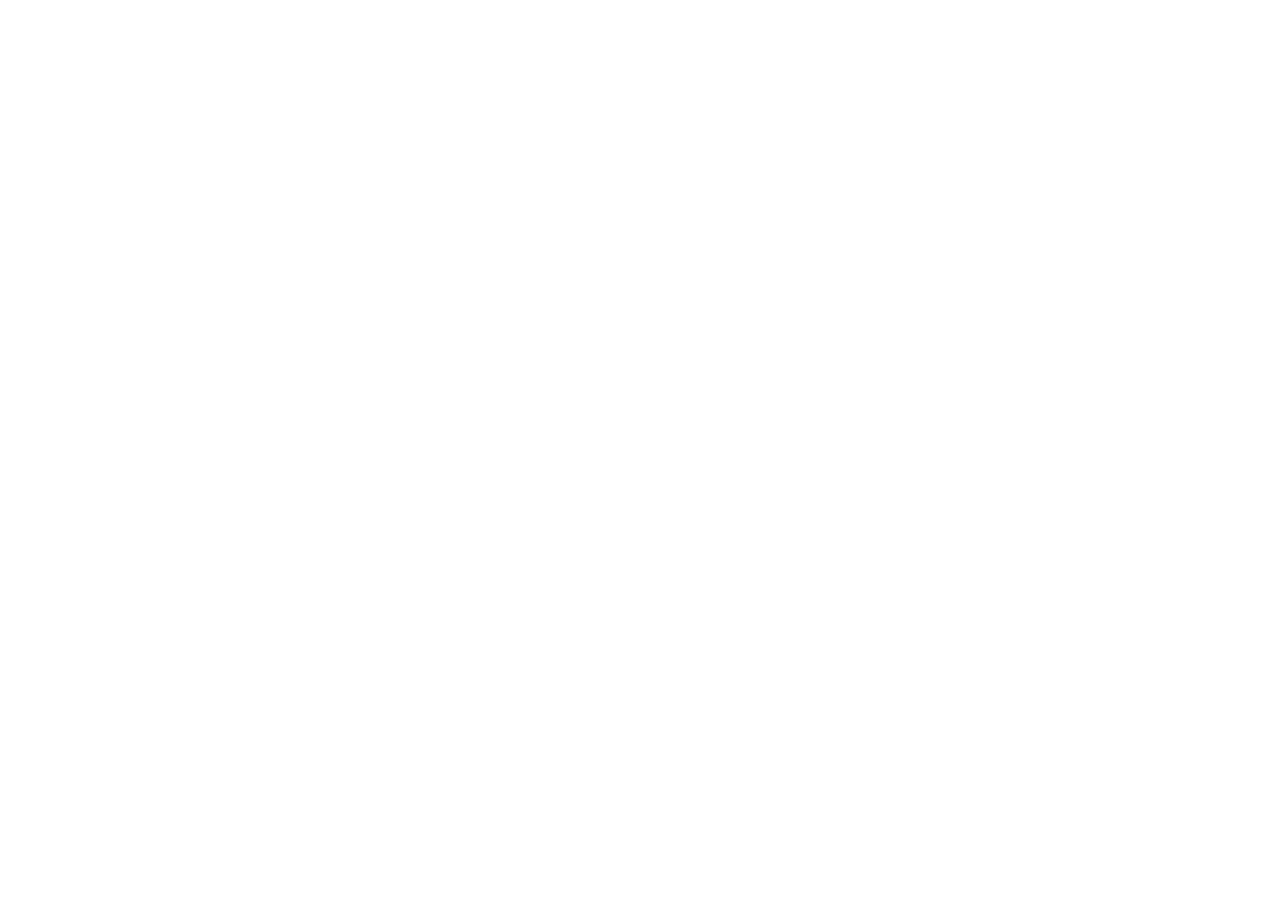
==== index.html @ 5dce01e8 "first git commit" ====
<!DOCTYPE html>
<html lang="en">
<head>
  <meta charset="UTF-8">
  <meta http-equiv="X-UA-Compatible" content="IE=edge">
  <meta name="viewport" content="width=device-width, initial-scale=1.0">
  <title>practice git</title>
</head>
<body>
  
</body>
</html>
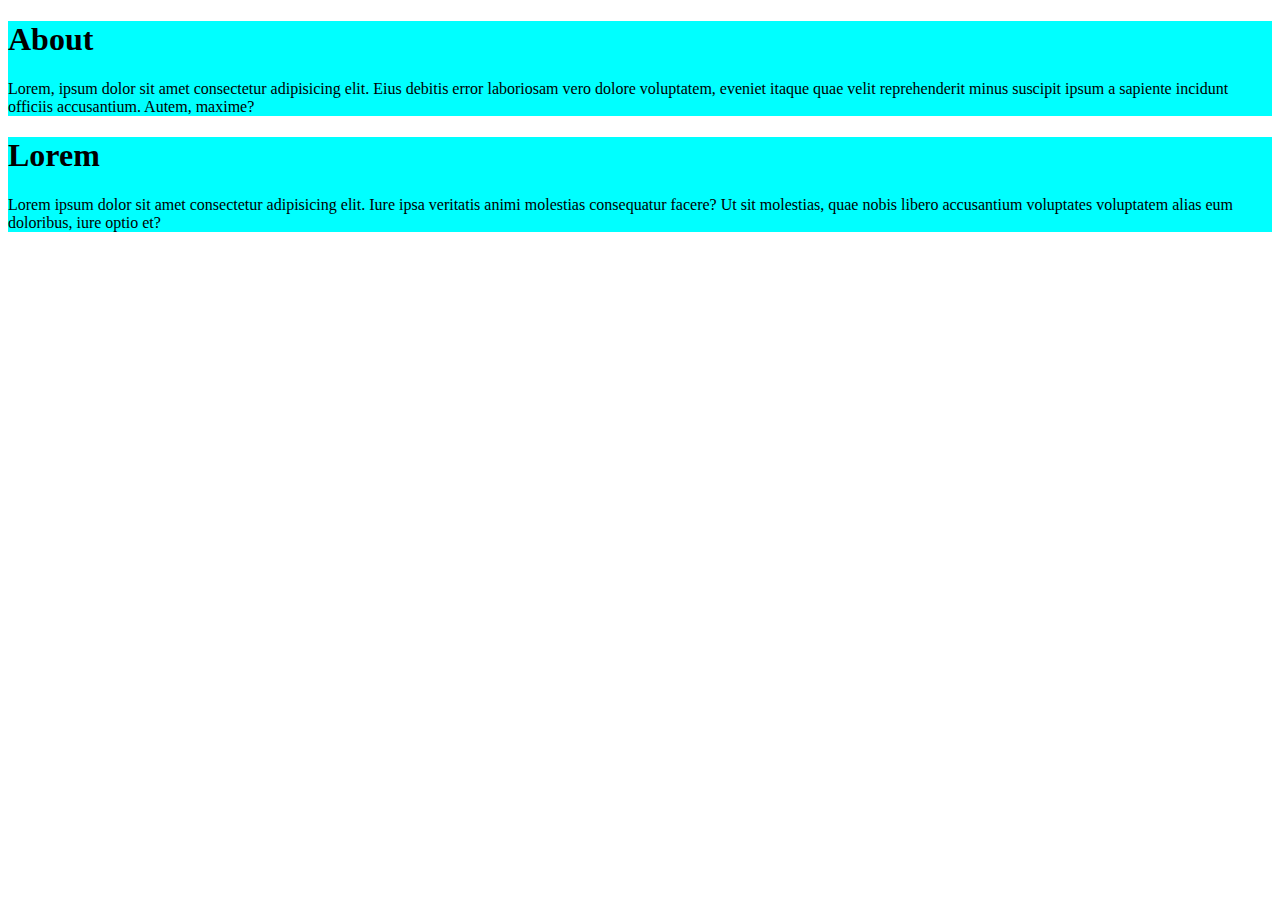
==== commit 90b8be9c: "css add" ====
--- a/index.html
+++ b/index.html
@@ -5,8 +5,20 @@
   <meta http-equiv="X-UA-Compatible" content="IE=edge">
   <meta name="viewport" content="width=device-width, initial-scale=1.0">
   <title>practice git</title>
+  <link rel="stylesheet" href="style.css">
 </head>
 <body>
+  <div>
+    <h1>About</h1>
+    <p>Lorem, ipsum dolor sit amet consectetur adipisicing elit. Eius debitis error laboriosam vero dolore voluptatem, eveniet itaque quae velit reprehenderit minus suscipit ipsum a sapiente incidunt officiis accusantium. Autem, maxime?</p>
+
+
+  </div>
+  <div>
+    <h1>Lorem</h1>
+    <p>Lorem ipsum dolor sit amet consectetur adipisicing elit. Iure ipsa veritatis animi molestias consequatur facere? Ut sit molestias, quae nobis libero accusantium voluptates voluptatem alias eum doloribus, iure optio et?</p>
+
+  </div>
   
 </body>
 </html>--- a/style.css
+++ b/style.css
@@ -0,0 +1,3 @@
+div{
+  background-color: aqua;
+}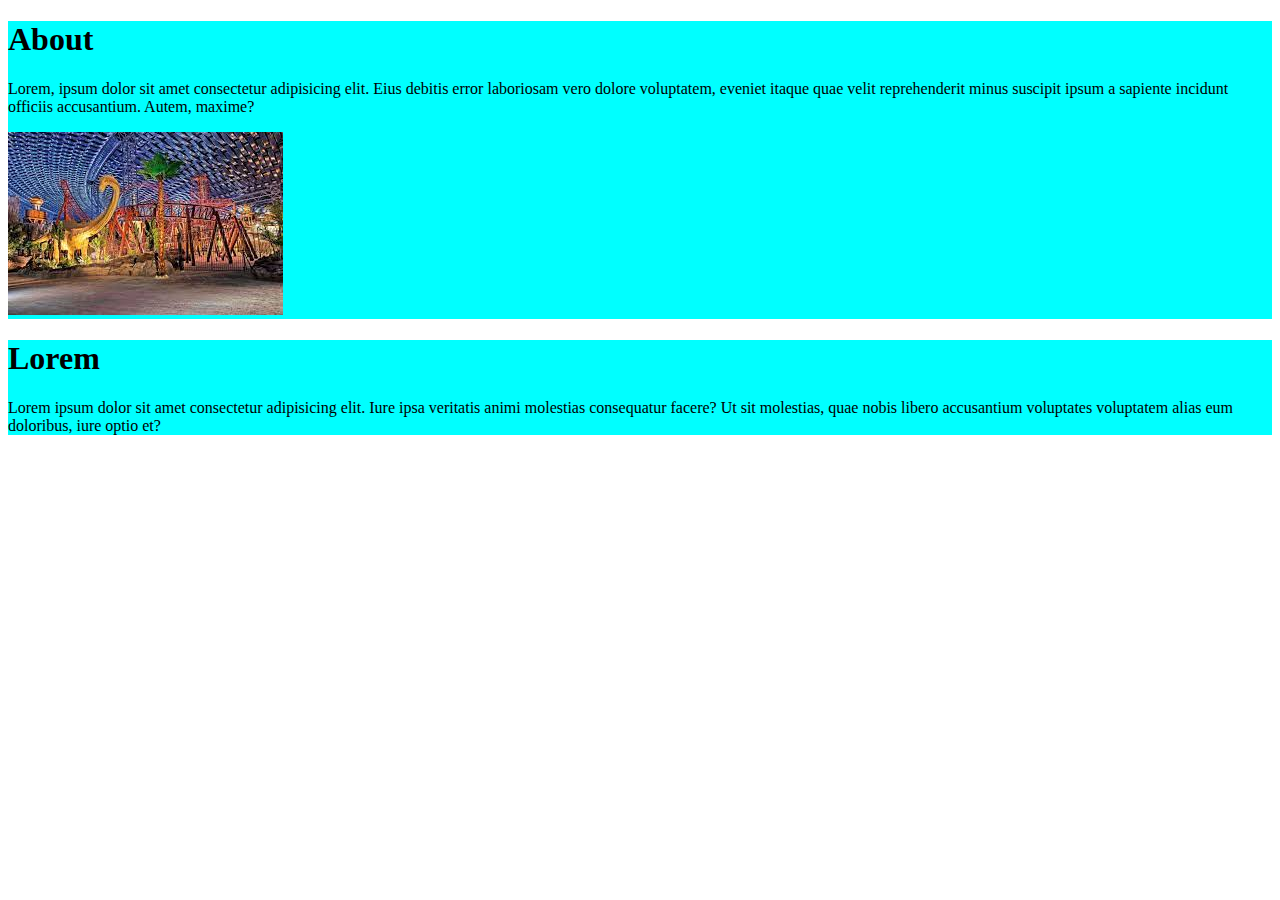
==== commit e8b10502: "add image" ====
--- a/index.html
+++ b/index.html
@@ -12,7 +12,7 @@
     <h1>About</h1>
     <p>Lorem, ipsum dolor sit amet consectetur adipisicing elit. Eius debitis error laboriosam vero dolore voluptatem, eveniet itaque quae velit reprehenderit minus suscipit ipsum a sapiente incidunt officiis accusantium. Autem, maxime?</p>
 
-
+      <img src="download.jpg" alt="img">
   </div>
   <div>
     <h1>Lorem</h1>
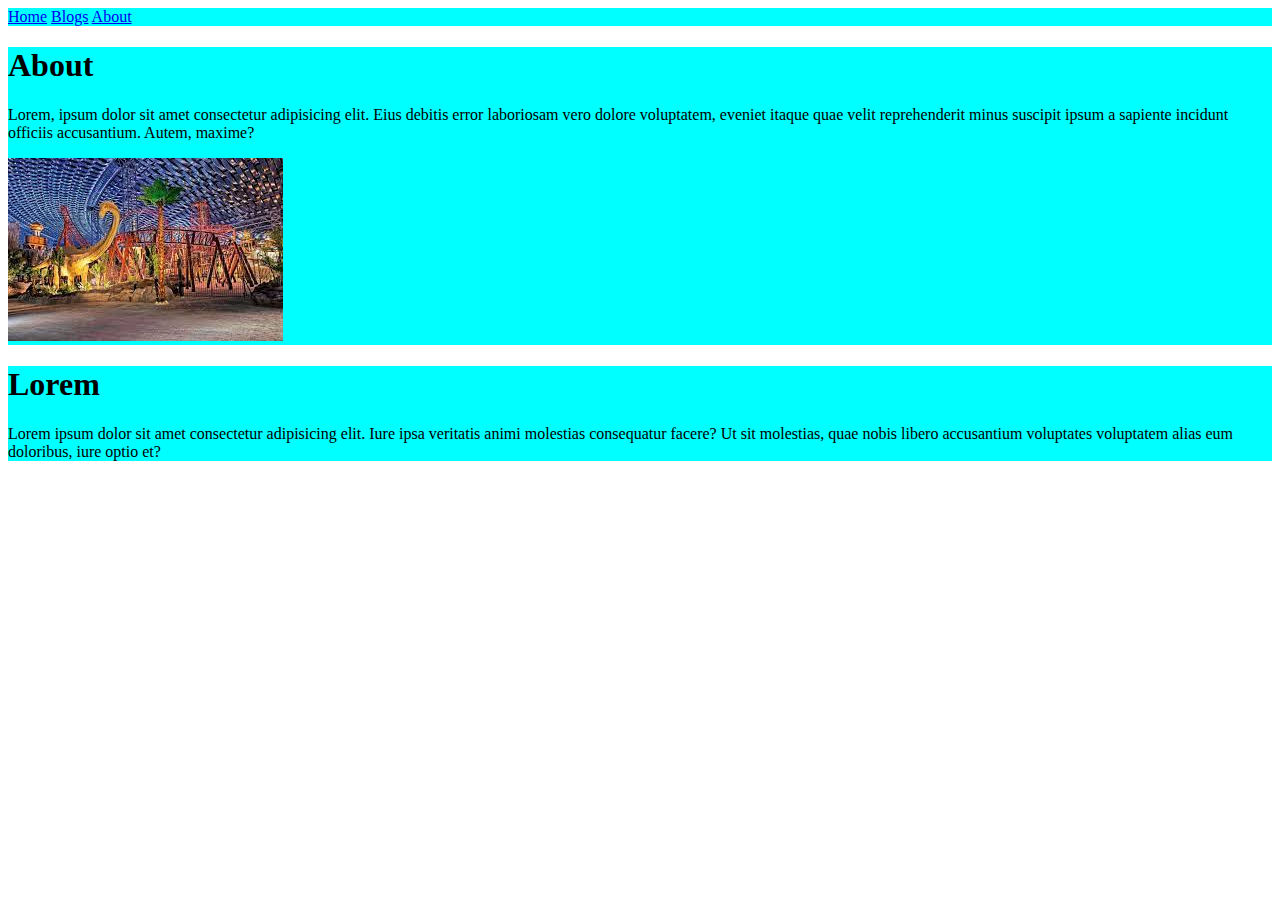
==== commit 946ade2e: "Anchore-add" ====
--- a/index.html
+++ b/index.html
@@ -8,6 +8,11 @@
   <link rel="stylesheet" href="style.css">
 </head>
 <body>
+  <div>
+    <a href="#">Home</a>
+    <a href="#">Blogs</a>
+    <a href="#">About</a>
+  </div>
   <div>
     <h1>About</h1>
     <p>Lorem, ipsum dolor sit amet consectetur adipisicing elit. Eius debitis error laboriosam vero dolore voluptatem, eveniet itaque quae velit reprehenderit minus suscipit ipsum a sapiente incidunt officiis accusantium. Autem, maxime?</p>
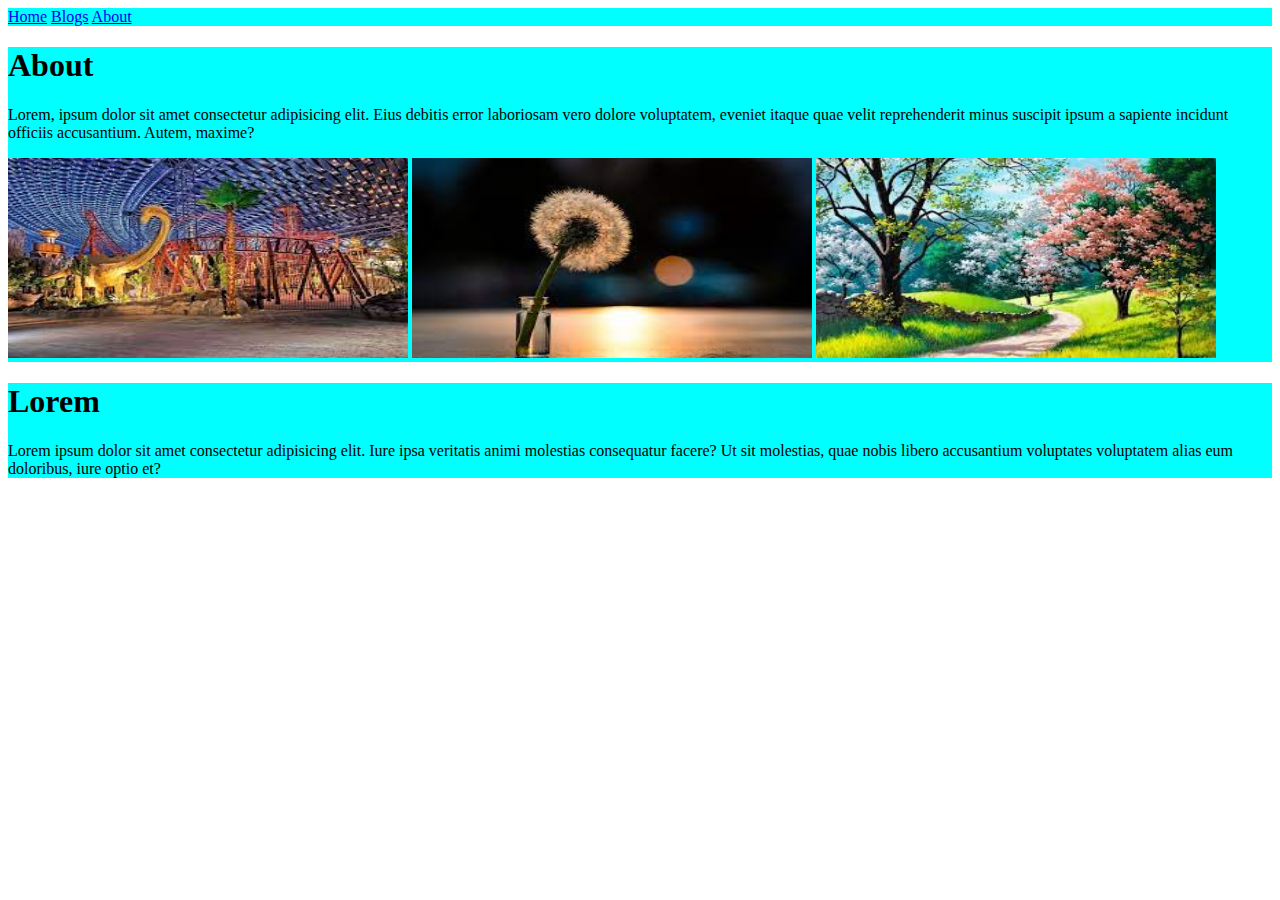
==== commit d270ce92: "work-on-image" ====
--- a/index.html
+++ b/index.html
@@ -11,13 +11,15 @@
   <div>
     <a href="#">Home</a>
     <a href="#">Blogs</a>
-    <a href="#">About</a>
+    <a href="about.html">About</a>
   </div>
   <div>
     <h1>About</h1>
     <p>Lorem, ipsum dolor sit amet consectetur adipisicing elit. Eius debitis error laboriosam vero dolore voluptatem, eveniet itaque quae velit reprehenderit minus suscipit ipsum a sapiente incidunt officiis accusantium. Autem, maxime?</p>
 
       <img src="download.jpg" alt="img">
+      <img src="download2.jpg" alt="img2">
+      <img src="download3.jpg" alt="img3">
   </div>
   <div>
     <h1>Lorem</h1>
--- a/style.css
+++ b/style.css
@@ -1,3 +1,7 @@
 div{
   background-color: aqua;
+}
+img{
+  width: 400px;
+  height: 200px;
 }